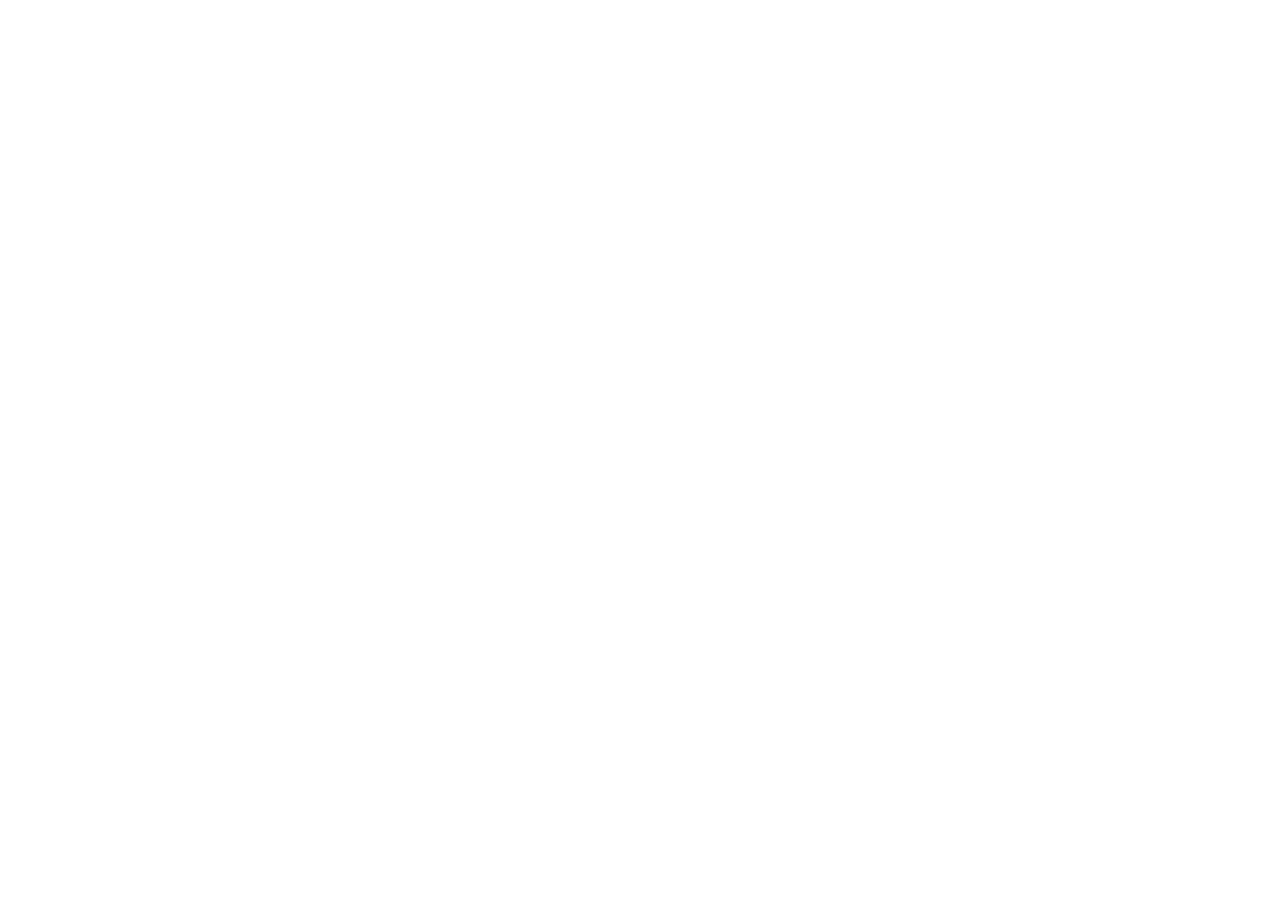
==== Login/index.html @ 3d592b91 "First_Release (corrections)" ====
<!DOCTYPE html>
<html lang="pt-br">
<head>
    <meta charset="UTF-8">
    <meta name="viewport" content="width=device-width, initial-scale=1.0">
    <link rel="stylesheet" href="css/reset.css">
    <link rel="stylesheet" href="css/style.css">
    <link rel="icon" href="img/page_logo.png" type="image/png">
    <title>Dr.Peanuts</title>
</head>
<body>
    
</body>
</html>
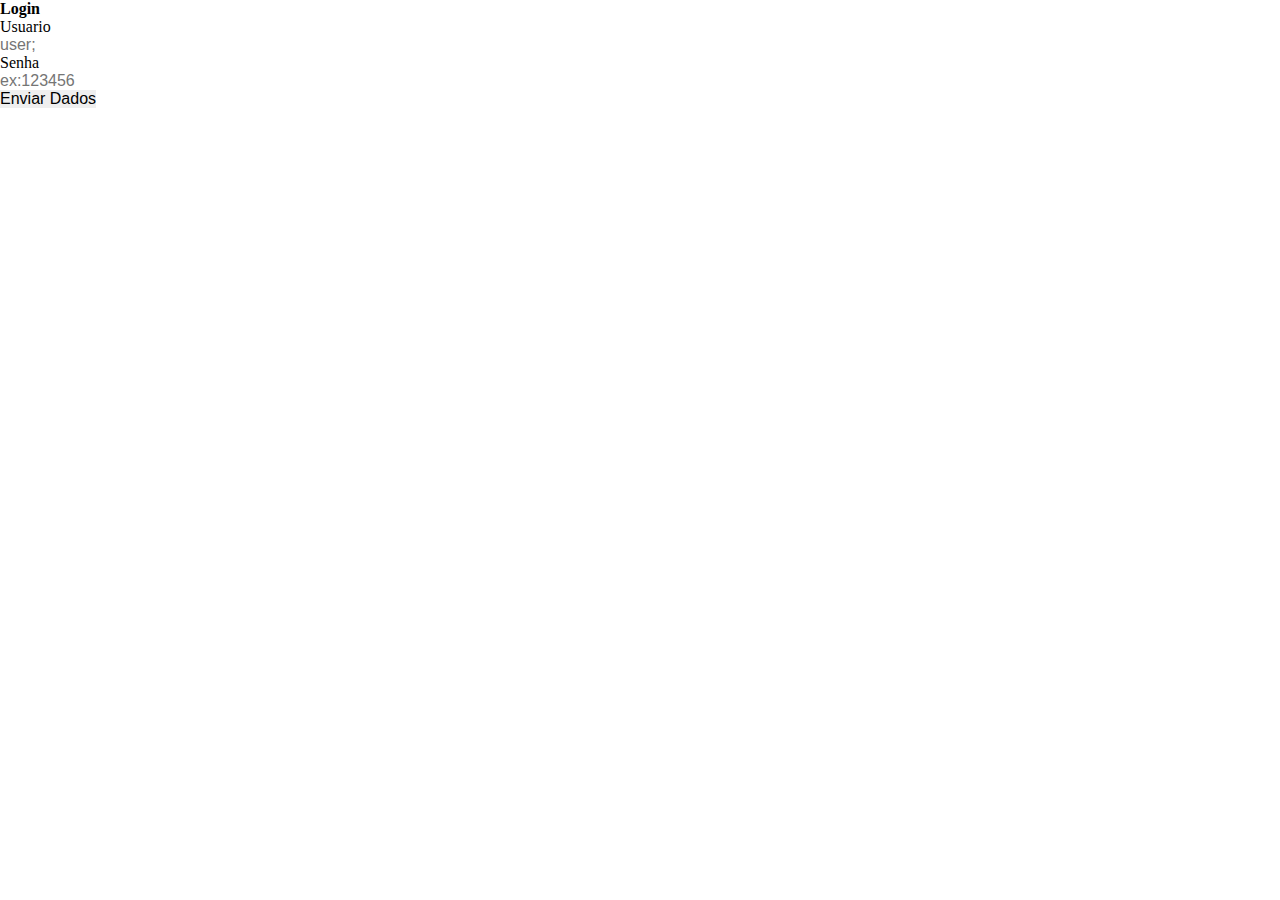
==== commit 95d50a9d: "Pagina de Login" ====
--- a/Login/index.html
+++ b/Login/index.html
@@ -9,6 +9,17 @@
     <title>Dr.Peanuts</title>
 </head>
 <body>
-    
+<form action="PagLogin">
+    <div class="fundo">
+        <!-- Login -->
+        <h1>Login</h1>
+        <p>Usuario</p>
+        <input type="text" name="nome" placeholder="user;" required class="Usuario">
+        <!-- Usuario -->
+        <p>Senha</p> 
+        <input type="text" name="nome" minlength="6" placeholder="ex:123456" required class="senha">
+        <p><input type="submit" value="Enviar Dados"></p>
+</div>
+</form>
 </body>
 </html>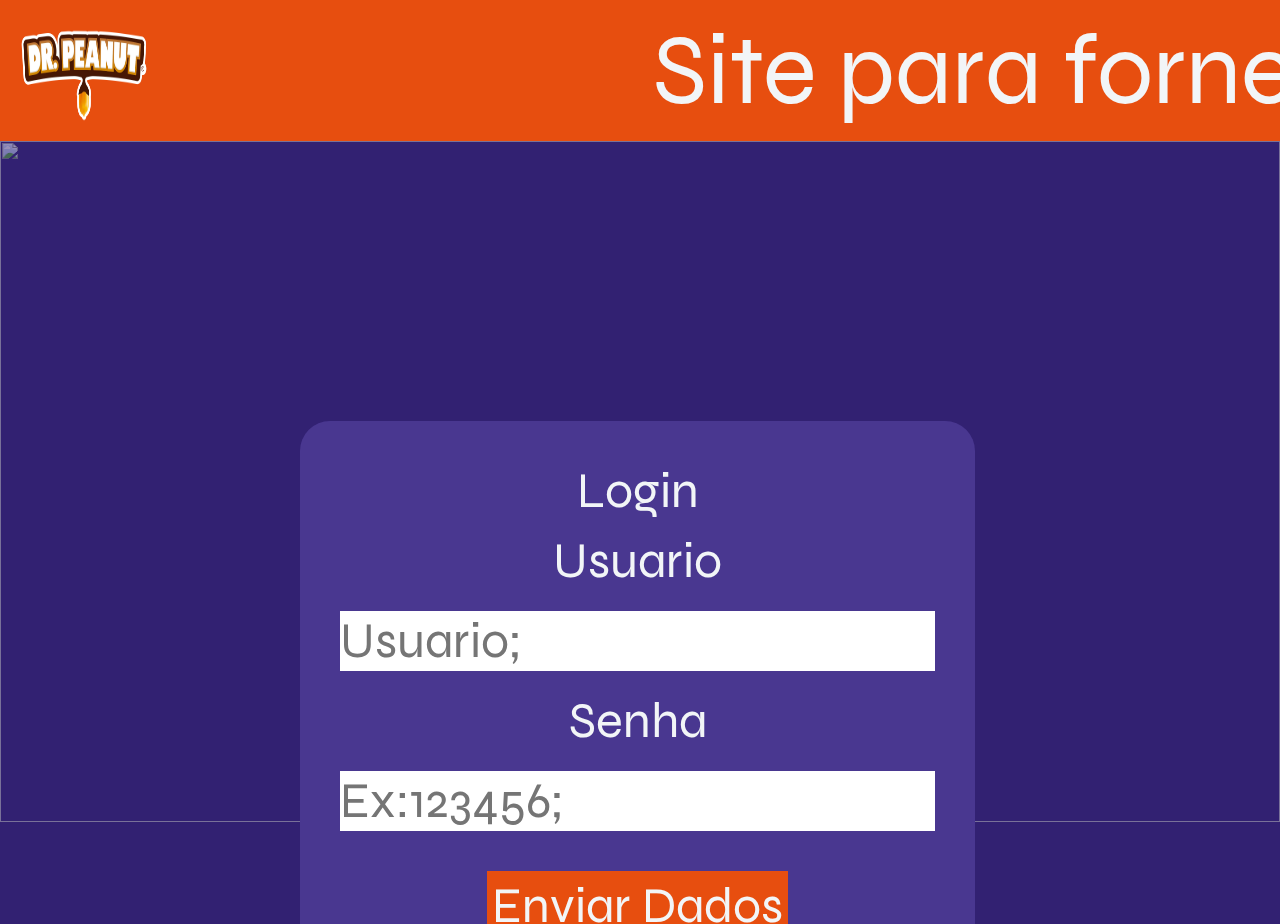
==== commit f9cfca54: "Meio-projeto" ====
--- a/Login/index.html
+++ b/Login/index.html
@@ -10,16 +10,29 @@
 </head>
 <body>
 <form action="PagLogin">
-    <div class="fundo">
-        <!-- Login -->
-        <h1>Login</h1>
-        <p>Usuario</p>
-        <input type="text" name="nome" placeholder="user;" required class="Usuario">
-        <!-- Usuario -->
-        <p>Senha</p> 
-        <input type="text" name="nome" minlength="6" placeholder="ex:123456" required class="senha">
-        <p><input type="submit" value="Enviar Dados"></p>
-</div>
-</form>
+    <header>
+        <img class="logo" src="img/logo.jpg" alt="">
+        <p class="texto-cabecalho">Site para fornecedores</p>
+    </header>
+    <img src="img/background.jpg" alt="" class="background">
+    <main>
+        <div class="fundo">
+            <!-- Login -->
+            <div class="principal">
+                <h1 class="text">Login</h1>
+                <p class="text">Usuario</p>
+                    <input type="text" name="nome" placeholder="Usuario;" required class=" text">
+                    <!-- Usuario -->
+                    <p class="text">Senha</p>
+                    <input type="text" name="nome" minlength="6" placeholder="Ex:123456;" required class=" text">
+                    <p class="text"><input class="send" type="submit" value="Enviar Dados"></p>
+            </div>
+        </div>
+        </form>
+    </main>
+    <footer>
+        <p></p>
+        <p></p>
+    </footer>
 </body>
 </html>--- a/Login/css/style.css
+++ b/Login/css/style.css
@@ -0,0 +1,94 @@
+@import url('https://fonts.googleapis.com/css2?family=Syne:wght@400..800&display=swap');
+
+*{
+    font-family: "Syne", sans-serif;
+    font-optical-sizing: auto;
+    font-weight: 400;
+    font-style: normal;
+}
+
+header{
+    display: flex;
+    text-align: center;
+    background-color: #E74E0F;
+    display: flex;
+    padding-bottom: 10px;
+    padding-top: 10px;
+    position: relative;
+    width: 100%;
+}
+
+.logo{
+    position: relative;
+    width: 10%;
+    left: 20px;
+}
+
+  .texto-cabecalho{
+    position: relative;
+    font-size: 100px;
+    left: 525px;
+    color: #F2F5F7;
+}
+
+body{
+    background-color: #322172;
+    display: flex;
+    flex-direction: column;
+    min-height: 100vh;
+}
+
+main{
+    display: flex;
+}
+
+.fundo{
+    color: #F2F5F7;
+    background-color: #493790;
+    display: flex;
+    justify-content:center;
+    align-items:center;
+    flex-direction: column;
+    text-align: center;
+    padding: 30px;
+    border-radius: 30px;
+    margin-top: 280px;
+    position: fixed;
+    left: 300px;
+}
+
+.principal{
+    font-size: 50px;
+}
+
+.background{
+    width: 100%;
+    height: 87%;
+    position: absolute;
+    object-fit: cover;
+    z-index: -1;
+    opacity: 0.5;
+}
+
+.text{
+    margin: 10px;
+}
+
+.send{
+    background-color: #E74E0F;
+    margin-top: 20px;
+    padding: 5px;
+    color: #F2F5F7;
+}
+
+.send{
+    background-color: #E74E0F;
+    margin-top: 20px;
+    padding: 5px;
+    color: #F2F5F7;
+    transition: background-color 0.5s;
+}
+
+.send:hover{
+    background-color: #E77140;
+}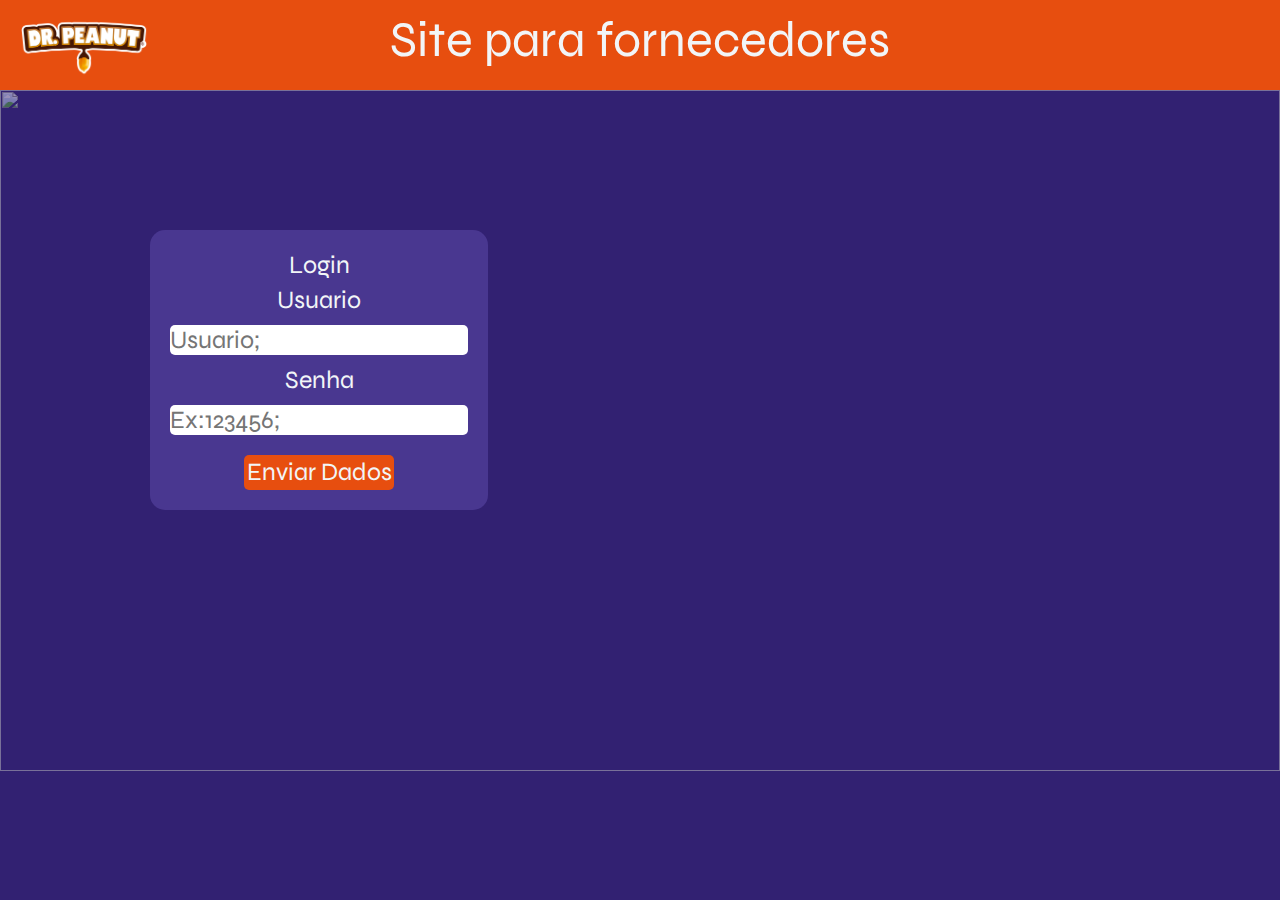
==== commit 085cc4c3: "completo2" ====
--- a/Login/index.html
+++ b/Login/index.html
@@ -5,6 +5,7 @@
     <meta name="viewport" content="width=device-width, initial-scale=1.0">
     <link rel="stylesheet" href="css/reset.css">
     <link rel="stylesheet" href="css/style.css">
+    <link rel="stylesheet" href="css/media.css">
     <link rel="icon" href="img/page_logo.png" type="image/png">
     <title>Dr.Peanuts</title>
 </head>
--- a/Login/css/style.css
+++ b/Login/css/style.css
@@ -26,8 +26,8 @@
 
   .texto-cabecalho{
     position: relative;
-    font-size: 100px;
-    left: 525px;
+    font-size: 50px;
+    left: 262px;
     color: #F2F5F7;
 }
 
@@ -36,6 +36,7 @@
     display: flex;
     flex-direction: column;
     min-height: 100vh;
+    overflow: hidden;
 }
 
 main{
@@ -50,15 +51,15 @@
     align-items:center;
     flex-direction: column;
     text-align: center;
-    padding: 30px;
-    border-radius: 30px;
-    margin-top: 280px;
+    padding: 15px;
+    border-radius: 15px;
+    margin-top: 140px;
     position: fixed;
-    left: 300px;
+    left: 150px;
 }
 
 .principal{
-    font-size: 50px;
+    font-size: 25px;
 }
 
 .background{
@@ -66,27 +67,26 @@
     height: 87%;
     position: absolute;
     object-fit: cover;
-    z-index: -1;
+    z-index: -2;
     opacity: 0.5;
 }
 
+.background2{
+    z-index: -1;
+}
+
 .text{
-    margin: 10px;
+    margin: 5px;
+    border-radius: 5px;
 }
 
 .send{
     background-color: #E74E0F;
-    margin-top: 20px;
-    padding: 5px;
-    color: #F2F5F7;
-}
-
-.send{
-    background-color: #E74E0F;
-    margin-top: 20px;
-    padding: 5px;
+    margin-top: 10px;
+    padding: 2.5px;
     color: #F2F5F7;
     transition: background-color 0.5s;
+    border-radius:  5px;
 }
 
 .send:hover{
--- a/Login/css/media.css
+++ b/Login/css/media.css
@@ -0,0 +1,27 @@
+@media (max-width: 768px) {
+    .logo{
+        width: 50px;
+    }
+    .texto-cabecalho{
+        font-size: 15px;
+        left: 40px;
+    }
+
+    .background{
+        height: 130%;
+        top: 40px;
+    }
+
+    .fundo{
+        padding: 2px;
+        left: 100px;
+        bottom: 20px;
+        padding-left: 5px;
+        padding-right: 5px;
+    }
+
+    .text{
+        font-size: 10px;
+    }
+
+}